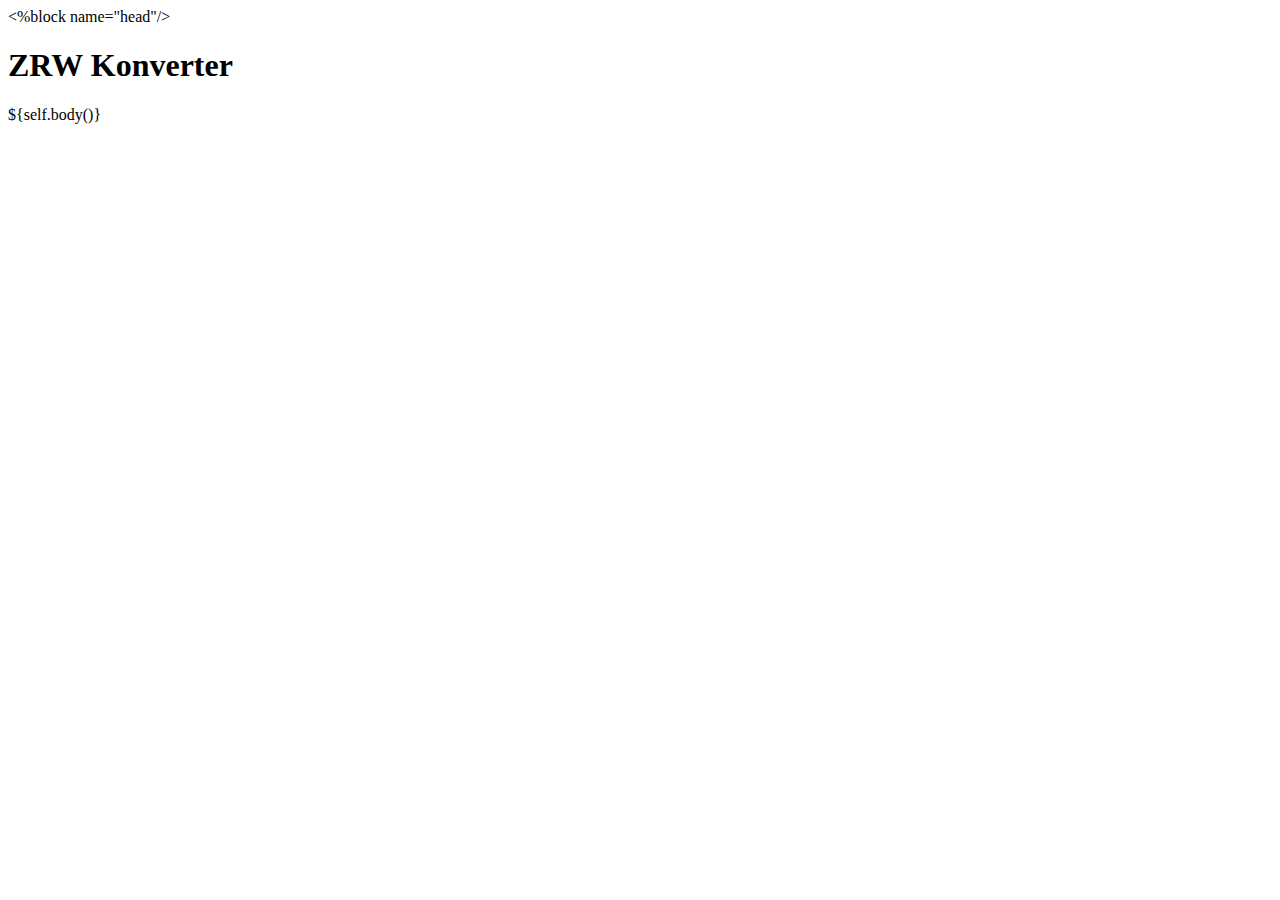
==== zrwconv/templates/base.html @ 577a7901 "Initial commit" ====
<!doctype html>
<html>
  <head>
    <link rel="stylesheet" href="/static/ok.min.css">
    <link rel="stylesheet" href="/static/style.css">
    <%block name="head"/>
    <title>ZRW Konverter</title>
  </head>
  <body>
    <h1>ZRW Konverter</h1>
    ${self.body()}
  </body>
</html>
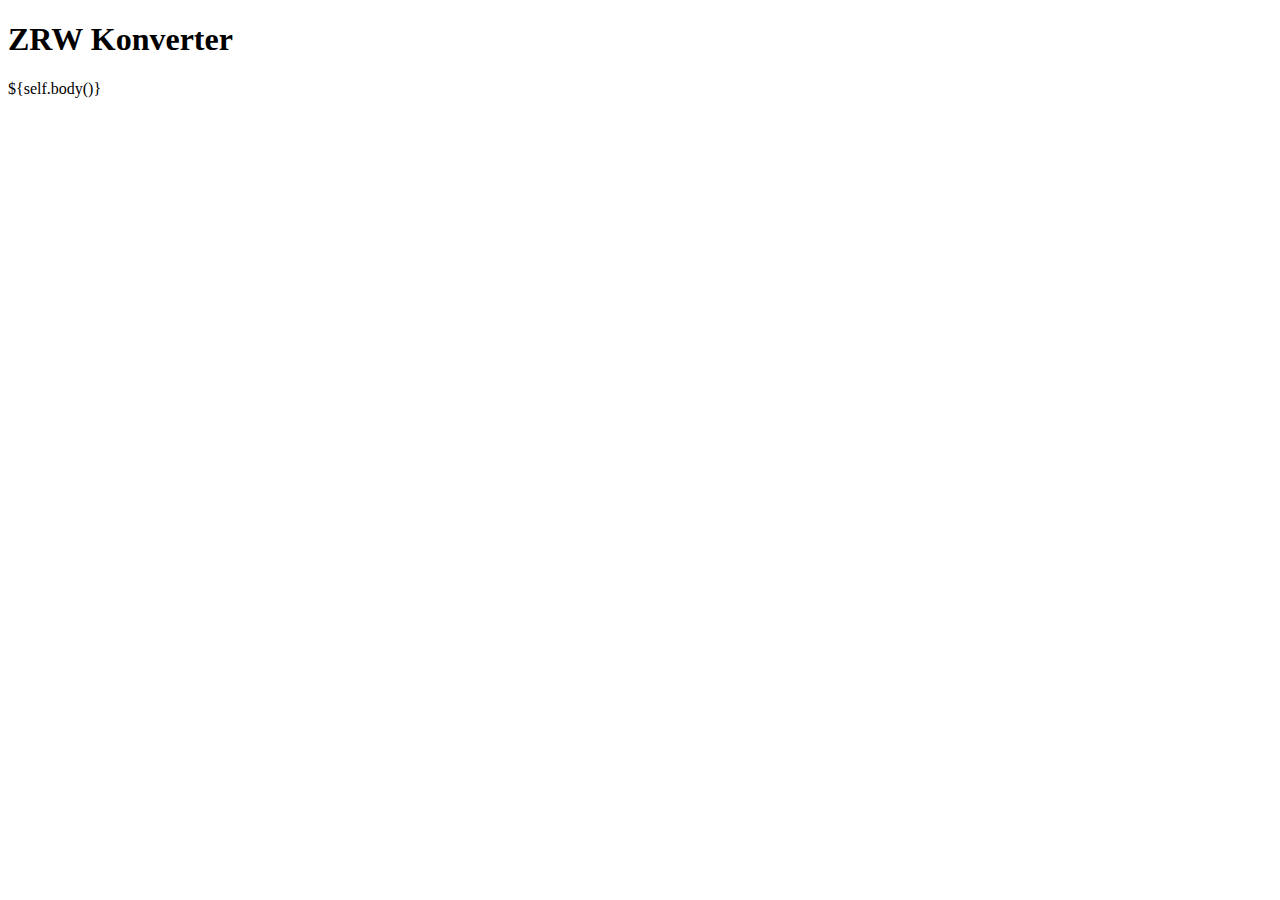
==== commit 17c68e3c: "Improve CSS, add some help texts" ====
--- a/zrwconv/templates/base.html
+++ b/zrwconv/templates/base.html
@@ -1,9 +1,10 @@
 <!doctype html>
-<html>
+<html lang="de">
+  <meta charset="UTF-8">
   <head>
     <link rel="stylesheet" href="/static/ok.min.css">
     <link rel="stylesheet" href="/static/style.css">
-    <%block name="head"/>
+    <script src="/static/script.js"></script>
     <title>ZRW Konverter</title>
   </head>
   <body>
